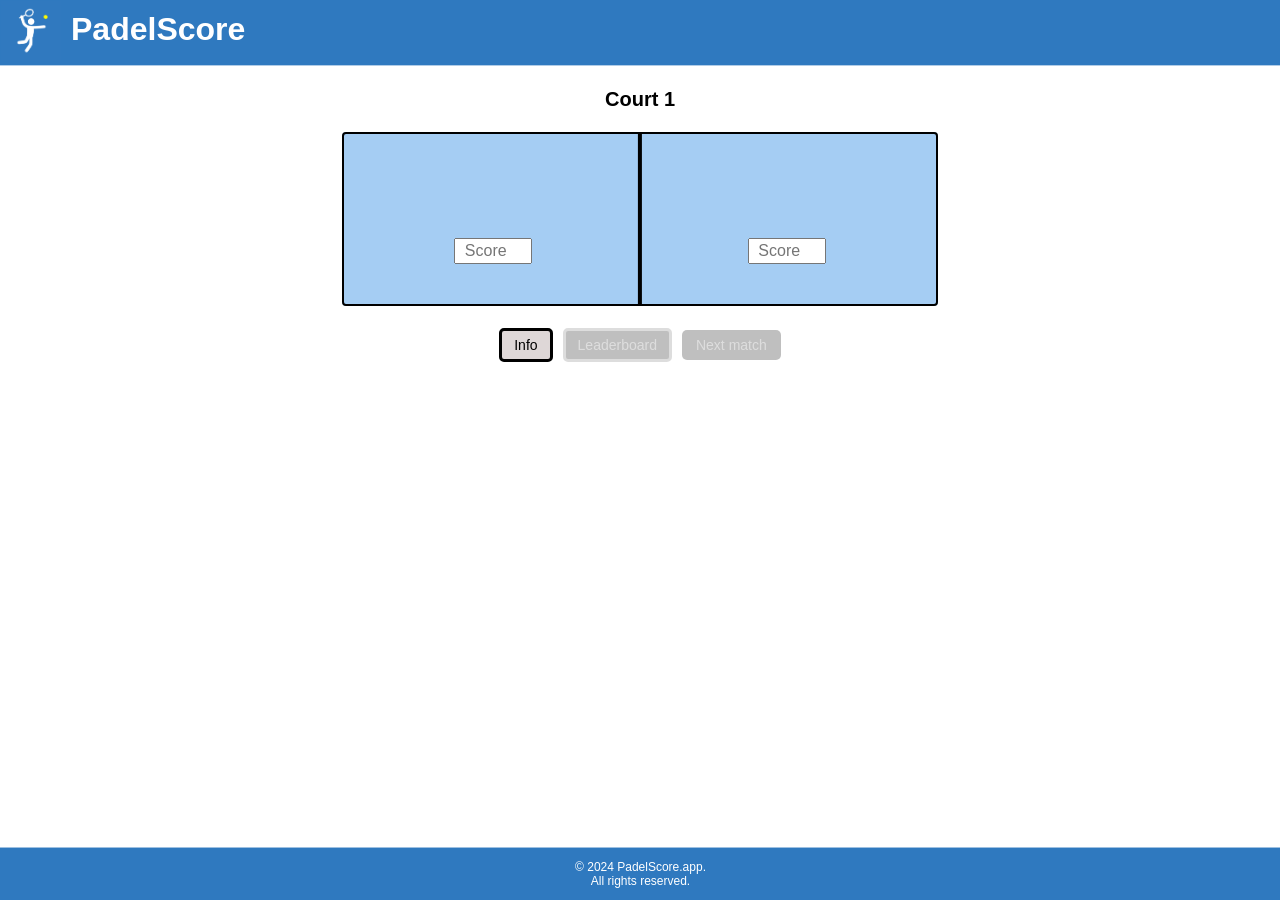
==== game.html @ 456415c7 "Init" ====
<!DOCTYPE html>
<html lang="en">
    <head>
        <meta charset="UTF-8">
        <meta name="viewport" content="width=device-width, initial-scale=1.0">
        <meta name="description" content="Stay updated with real-time match scores and leaderboards in our Padel app! View all matches, track player performance, and see who's leading the pack. Join the competition now!">
        <link rel="icon" href="pics/logo_circular.png" type="image/png">
        <link rel="apple-touch-icon" href="pics/logo.png">
        <link rel="stylesheet" href="css/stylesGame.css">
        <script type="application/ld+json">
            {
              "@context": "https://schema.org",
              "@type": "WebApplication",
              "name": "Padel Score App",
              "url": "https://padelscore.app",
              "description": "A free web application to keep track of padel scores easily and efficiently.",
              "applicationCategory": "GameApplication",
              "operatingSystem": "All", 
              "offers": {
                "@type": "Offer",
                "price": "0.00",
                "priceCurrency": "USD",
                "itemOffered": {
                  "@type": "Service",
                  "serviceType": "Score Tracking for Padel"
                }
              },
              "publisher": {
                "@type": "Organization",
                "name": "Padel Score",
                "url": "https://padelscore.app",
                "logo": {
                  "@type": "ImageObject",
                  "url": "https://padelscore.app/logo.png"  // Replace with the actual logo URL
                }
              },
              "potentialAction": {
                "@type": "UseAction",
                "target": "https://padelscore.app",
                "name": "Track Scores"
              }
            }
            </script>
        <title>Game</title>
    </head>
    <body>
        <head>
            <div class="title-container">
                <a href="https://padelscore.app">
                    <img src="pics/logo.png" alt="Padelscore Logo" class="logo">
                </a>
                <h1 id="maintitle">PadelScore</h1>
                <h2 style="display: none;">Keep track of the match score</h2>
            </div>
        </head>
        <main>
            <h3 id="court1">Court 1</h3>
            <div class="center-wrapper">
                <fieldset id="game">
                    <div class="leftSide">
                        <p id="player1"></p>
                        <p id="player2"></p>
                        <input type="number" id="scoreInput1" min="1" max="24" placeholder="Score" oninput="updateScoreCourt1()">
                    </div>

                     <!-- Divider line -->
                    <div class="divider"></div>

                    <div class="rightSide">
                        <p id="player3"></p>
                        <p id="player4"></p>
                        <input type="number" id="scoreInput2" min="1" max="24" placeholder="Score" oninput="updateScoreCourt1()">
                    </div>
                </fieldset>
            </div>
            <h3 id="court2" style="display: none;">Court 2</h3>
            <div class="center-wrapper">
                <fieldset id="game2" style="display: none;">
                    <div class="leftSide">
                        <p id="player5"></p>
                        <p id="player6"></p>
                        <input type="number" id="scoreInput3" min="1" max="24" placeholder="Score" oninput="updateScoreCourt2()">
                    </div>

                     <!-- Divider line -->
                     <div class="divider"></div>                    

                    <div class="rightSide">
                        <p id="player7"></p>
                        <p id="player8"></p>
                        <input type="number" id="scoreInput4" min="1" max="24" placeholder="Score" oninput="updateScoreCourt2()">
                    </div>  
                     <!-- <button onclick="updateScoreCourt2()">Submit</button> -->
                </fieldset> 
            </div>
            <div id="errorMessage" style="color: red; display: none;"></div>
            <p id="sittingOut"></p>
            <div class="button-container">
                <button id="infoButton" onclick="infoFieldset()">Info</button> 
                <button id="leaderboardButton" onclick="hideShowLeaderboard()"disabled>Leaderboard</button> 
                <button id="nextMatchButton" onclick="nextMatch()" disabled>Next match</button> 
            </div>
            <fieldset id="infoFieldset" style="display: none;">
                <div id="info"></div>
            </fieldset>
            <fieldset id="leaderboardFieldset" style="display: none;">
                <div class="table-container">
                    <table id="leaderboard">
                        <tbody id="leaderboardBody">
                            <!--The leaderboard will be stored here-->
                        </tbody>
                    </table>
                </div>
            </fieldset>
        </main>
            <div id="container">
                <div class="bottom-container">
                    <p>&copy; 2024 PadelScore.app. <br> All rights reserved.</p>
                </div>
            </div>
        <script src="js/gamescript.js"></script>
        <script src="js/leaderboard.js"></script>
    </body>
</html>
---- css/stylesGame.css ----
/* Apply Arial font to all text */
/* Apply Arial font to all text */
body {
    font-family: 'Aptos', sans-serif;
    background-color: rgb(47, 121, 191);
    display: flex;
    flex-direction: column;
    height: 100vh;
    margin: 0;
    padding-bottom: 40px; /* Adjust this value to the height of your bottom container */
}
/*Trebuchet MS', sans-serif;*/
/* Reset default margin for body and main */
body, main {
    margin: 0;              /* Remove default margins */
    padding: 0;             /* Remove default padding */
}

main {
    background-color: white;
    padding: 0px 0px 0px 0px;
    flex: 1;
}

/* bottom-conatainer */
.bottom-container {
    background: linear-gradient(to top, rgb(47, 121, 191) 98%, white 100%); /* Solid blue with fade at the edge */
    color: white;
    text-align: center;
    padding: 0.5px;
    width: 100%;
    font-size: 12px; /* Smaller font size */
    position: relative;
    bottom: 0; /* Fix to the bottom of the page */
    left: 0; /* Start from the left edge */
}

.title-container {
    display: flex;
    background: linear-gradient(to bottom, rgb(47, 121, 191) 98%, white 100%); /* Solid blue with fade at the edge */
    text-align: center;            /* Center text inside the container */
    padding: 1px;                 /* Add some padding around the title */
    width: 100%;                   /* Set width to 100% to span the entire width */
    margin: 0 auto;                /* Center the container */
    box-sizing: border-box;        /* Ensures padding is included in width calculation */
}

.logo {
    width: 60px;                   /* Adjust size of the logo */
    height: auto;                  /* Keeps the logo aspect ratio */
    margin-right: 10px;            /* Adds space between logo and title */
}

/* Style for the main title */
#maintitle {
    margin: 0;                  /* Remove default margin */
    font-size: 32px;          /* Set a larger font size for the title */
    color: white; 
    padding: 10px 0px 0px 0px;
}

#court1, #court2 {
    text-align: center;
    width: 100%; /* Ensures it takes the full width of its container */
    font-size: 20px; /* Optional: Adjusts the font size for better visibility */
    padding: 2px 0px 0px 0px;
}

/* Centered fieldset */
#game {
    display: flex;
    justify-content: space-between;
    /*background-color: #eb4d2a; */
    background-color: rgb(165, 205, 243); 
    align-items: center;
    position: relative; /* Make sure the divider stays within this fieldset */
    width: 40%; /* Adjust width as desired */
    padding: 40px;
    border: 2px solid black; /* Border style */
    border-radius: 4px;        /* Optional: adds rounded corners */
    margin: 1px 0;
    gap: 75px; /* Space between left and right sides */
}

#game2 {
    display: flex;
    justify-content: space-between;
    /*background-color: #eb4d2a; */
    background-color: rgb(165, 205, 243); 
    align-items: center;
    position: relative; /* Make sure the divider stays within this fieldset */
    width: 40%; /* Adjust width as desired */
    padding: 40px;
    border: 2px solid black; /* Border style */
    border-radius: 4px;        /* Optional: adds rounded corners */
    margin: 1px 0;
    gap: 75px; /* Space between left and right sides */
}

.leftSide, .rightSide {
    display: flex;
    flex-direction: column;
    align-items: center;
    width: 45%;
}

#player1, #player2, #player3, #player4, #player5, #player6, #player7, #player8  {
    font-weight: bold;
}

/* Divider line */
.divider {
    width: 4.2px; /* Width of the line */
    background-color: black; /* Color of the line */
    height: 100%; /* Adjust the height to be within the game fieldset */
    position: absolute;
    top: 50%; /* Align to the center vertically */
    left: 50%; /* Positioned at the middle of the fieldset */
    transform: translate(-50%, -50%); /* Center both horizontally and vertically */
}

/* Center placeholder text in input fields */
#scoreInput1, #scoreInput2, #scoreInput3, #scoreInput4 {
    width: 70px; /* You can adjust the width as needed */
    text-align: center; /* Center the placeholder and entered text */
    padding: 2px; /* Optional: Adds padding inside the input for better spacing */
    font-size: 16px; /* To be above 15px so iPhone does not zoom */
}

#sittingOut {
    text-align: center;
    width: 100%; /* Ensures it takes the full width of its container */
}

/* Centering wrapper */
.center-wrapper {
    display: flex;
    justify-content: center;
    width: 100%; /* Full page width */
    align-items: center;
    margin: 0 auto; 
}

.button-container {
    display: flex;
    justify-content: center; /* Center the buttons horizontally */
    align-items: center; /* Center the buttons vertically (optional) */
    gap: 10px; /* Space between buttons */
    margin: 20px auto; /* Center the container itself if needed */

}

#infoFieldset {
    display: flex;            /* Enables flexbox layout */
    justify-content: center;   /* Centers content horizontally */
    width: 100%;               /* Full width of the page */
    border: none;
    padding: 0;
    margin: 0;
    padding: 0px 0px 20px 0px;
}

/* Wrapper for responsive table */
.table-container {
    width: 100%; /* Full width */
    overflow-x: auto; /* Horizontal scroll if content overflows */
    display: flex;
    justify-content: center;
}

/* Center the fieldset containing the leaderboard */
#leaderboardFieldset {
    display: flex;
    justify-content: center;
    width: 95%;
    margin: 0 auto;
    overflow-x: auto; /* Allows scrolling if content overflows */
    border: none;
}

/* Style and center the leaderboard table */
#leaderboard {
    border-collapse: collapse;
    max-width: 90%; /* Set max width to 90% to allow some margin */
    width: 50%; /* Allow table to use the full width of its container */
    text-align: center;
    margin: 0 auto; /* Center the table */
    overflow-x: auto; /* Add horizontal scrolling if needed on very small screens */
}

/* Optional: Add borders and padding to the table for better readability */
#leaderboard th, #leaderboard td {
    padding: 8px; /* Adds space inside the cells */
    border: 1px solid #ddd; /* Adds borders around cells */
}

/* Optional: Style the table header */
#leaderboard th {
    background-color: rgb(162, 158, 158); /* Header background color #4f88d3 */
    color: white; /* Header text color */
}

#errorMessage {
    display: flex;
    justify-content: center; /* Centers the fieldset's content horizontally */
    width: 100%; /* Full page width */
    margin: 0 auto; /* Centers the fieldset itself */
    padding: 20px 0px 0px 0px;
}

#infoButton {
    font-size: 14px;          /* Increases font size */
    margin-top: 1px; /* Optional: Add margin to separate fieldsets */
    padding: 6px 12px;        /* Adds padding for a larger button */
    background-color: rgb(222, 215, 215); /* Sets background color to turquoise */
    color: black;              /* Sets text color to white for contrast */
    border: solid;              /* Removes default button border */
    border-radius: 5px;        /* Optional: adds rounded corners */
    cursor: pointer;           /* Shows pointer on hover */
}

#infoButton:hover {
    background-color: rgb(200, 196, 196); /* Darker turquoise for hover effect */
}

#nextMatchButton {
    font-size: 14px;          /* Increases font size */
    margin-top: 1px; /* Optional: Add margin to separate fieldsets */
    padding: 7px 14px;        /* Adds padding for a larger button */
    background-color: rgb(47, 121, 191); /* Sets background color to turquoise */
    color: white;              /* Sets text color to white for contrast */
    border: solid 1px black;              /* Removes default button border */
    border-radius: 5px;        /* Optional: adds rounded corners */
    cursor: pointer;           /* Shows pointer on hover */
}

#nextMatchButton:hover {
    background-color: rgb(34, 87, 200); /* Darker turquoise for hover effect */
}

/* Disabled state styling */
#nextMatchButton:disabled {
    background-color: rgb(150, 150, 150); /* Greyed-out background color */
    color: rgb(200, 200, 200);            /* Light grey text color */
    cursor: not-allowed;                  /* Shows "not allowed" cursor */
    opacity: 0.6;                         /* Adds transparency */
    border: none;
}

#leaderboardButton {
    font-size: 14px;          /* Increases font size */
    margin-top: 1px; /* Optional: Add margin to separate fieldsets */
    padding: 6px 12px;        /* Adds padding for a larger button */
    background-color: rgb(222, 215, 215); /* Sets background color to turquoise */
    color: black;              /* Sets text color to white for contrast */
    border: solid;              /* Removes default button border */
    border-radius: 5px;        /* Optional: adds rounded corners */
    cursor: pointer;           /* Shows pointer on hover */
}

#leaderboardButton:hover {
    background-color: rgb(200, 196, 196); /* Darker turquoise for hover effect */
}

/* Disabled state styling */
#leaderboardButton:disabled {
    background-color: rgb(150, 150, 150); /* Greyed-out background color */
    color: rgb(200, 200, 200);            /* Light grey text color */
    cursor: not-allowed;                /* Shows "not allowed" cursor */
    opacity: 0.6;                         /* Adds transparency */
}

.leaderboard-grid {
    left: 50%;
    width: 400px;
    margin-left: -210px;
    height: auto;
    position: absolute;
    display: grid;
    padding: 10px;
    grid-template-columns: 30% 10% 10% 10% 20% 20%;
    grid-template-rows: 30px;
    grid-row-gap: 0; 
    border: thin solid lightgrey;
    border-radius: 3px;
    box-shadow: 2px 3px 3px #888888;
    /*animation: animatezoom 0.5s; */
    background-color: whitesmoke;
    color: black;
    z-index: 4;
}
 
.leaderboard-grid > div {
    align-items: center;
    display: flex;
    border: thin solid black;
}

.leaderboard-header {
    background-color: rgb(162, 158, 158);
    color: white; /* black is default */
    font-weight: bold;
    font-size: 1em; /* 1em tilsvarer 16px, men tilpasser skjerm */
    display: flex; /* Use flexbox to center content */
    justify-content: center; /* Horizontally center content */
    align-items: center; /* Vertically center content */
}

.leaderboard-players {
    font-weight: bold;
    display: flex; /* Use flexbox to center content */
    justify-content: center; /* Horizontally center content */
    align-items: center; /* Vertically center content */
}

.leaderboard-info {
    font-size: 0.9em;
    display: flex; /* Use flexbox to center content */
    justify-content: center; /* Horizontally center content */
    align-items: center; /* Vertically center content */
}

@-webkit-keyframes animatezoom
{
    from {-webkit-transform: scale(0)}
    to {-webkit-transform: scale(1)}
}
 
@keyframes animatezoom
{
    from {transform: scale(0)}
    to {transform: scale(1)}
}
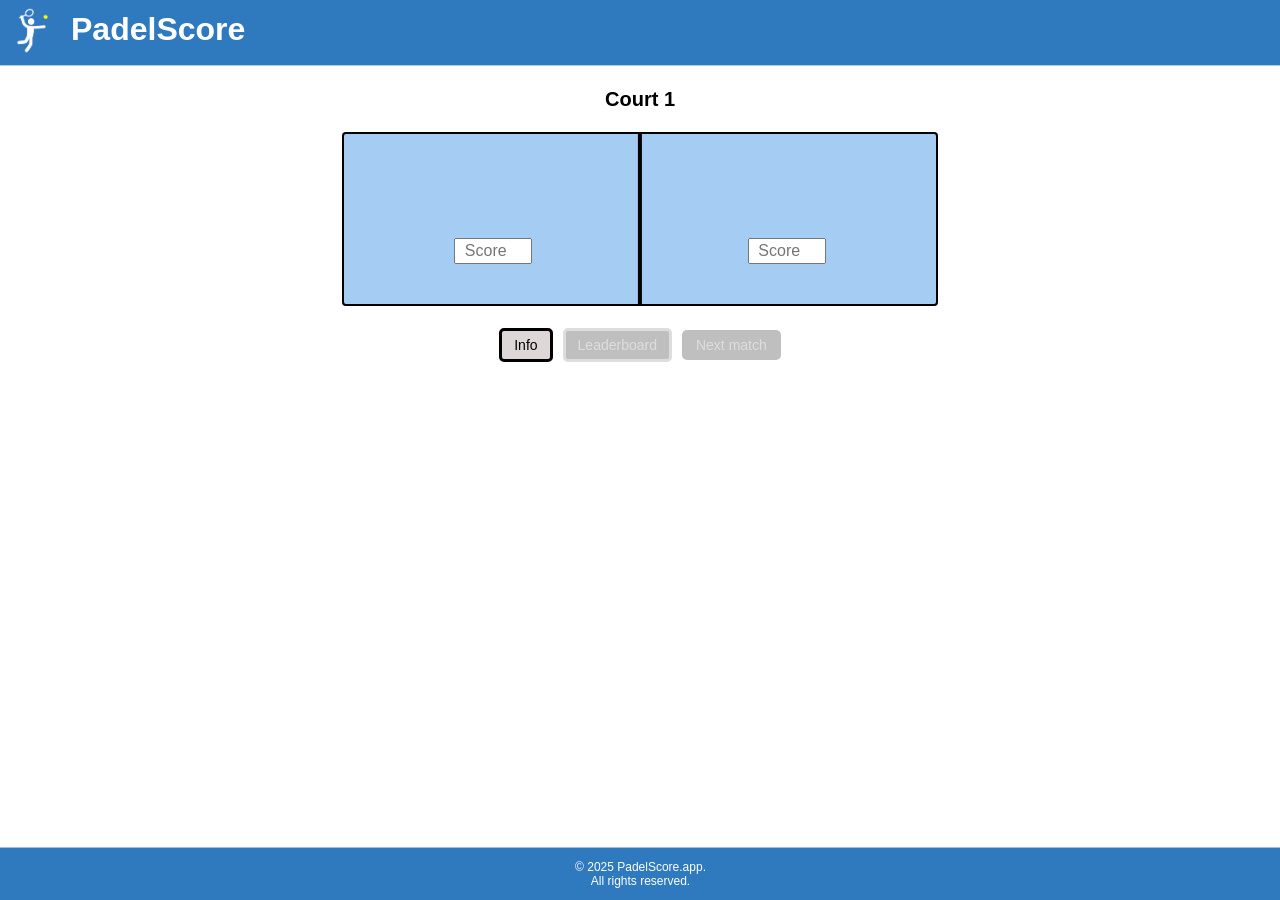
==== commit 3e4c4a3a: "update" ====
--- a/game.html
+++ b/game.html
@@ -115,7 +115,7 @@
         </main>
             <div id="container">
                 <div class="bottom-container">
-                    <p>&copy; 2024 PadelScore.app. <br> All rights reserved.</p>
+                    <p>&copy; 2025 PadelScore.app. <br> All rights reserved.</p>
                 </div>
             </div>
         <script src="js/gamescript.js"></script>
